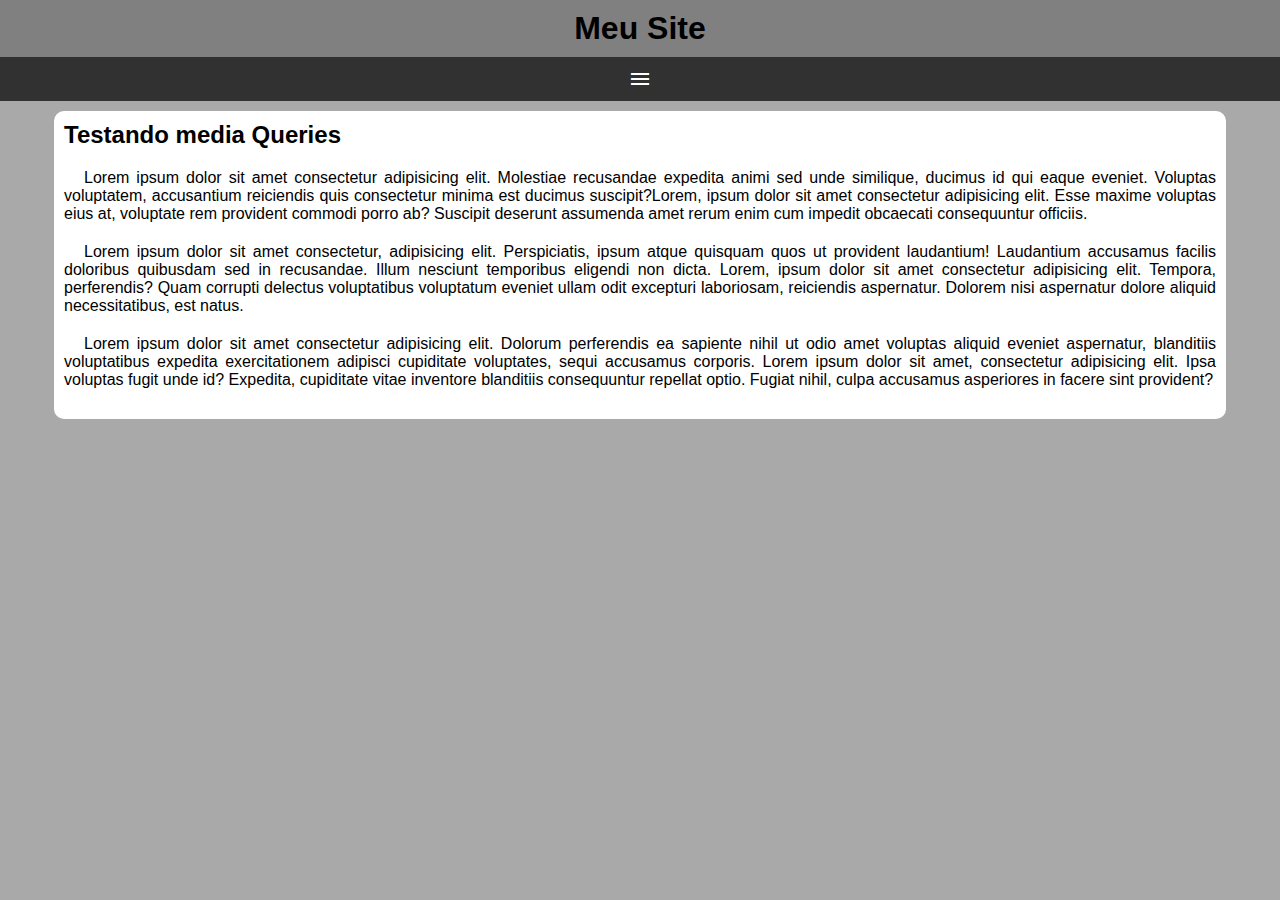
==== Ex25/mq005/index.html @ 3d8c4b67 "ex 26 005 de Media Query" ====
<!DOCTYPE html>
<html lang="pt-br">
<head>
    <meta charset="UTF-8">
    <meta name="viewport" content="width=device-width, initial-scale=1.0">
    <title>Media Query</title>
    <link href="https://fonts.googleapis.com/css2?family=Material+Symbols+Outlined" rel="stylesheet" />
    <link rel="stylesheet" href="estilos/style.css">
</head>
<body>
    <header>
        <h1>Meu Site</h1>
        <span id="burguer" class="material-symbols-outlined" onclick="clickMenu()">
            menu
            </span>
        <menu id="itens">
            <ul>
                <li><a href="#">Opção 1</a></li>
                <li><a href="#">Opção 2</a>
                <li><a href="#">Opção 3</a></li>
                <li><a href="#">Opção 4</a></li>
                <li><a href="#">Opção 5</a></li>
            </ul>
        </menu>
    </header>
    <main>
        <article>
            <h2>Testando media Queries</h2>
            <p>Lorem ipsum dolor sit amet consectetur adipisicing elit. Molestiae recusandae expedita animi sed unde similique, ducimus id qui eaque eveniet. Voluptas voluptatem, accusantium reiciendis quis consectetur minima est ducimus suscipit?Lorem, ipsum dolor sit amet consectetur adipisicing elit. Esse maxime voluptas eius at, voluptate rem provident commodi porro ab? Suscipit deserunt assumenda amet rerum enim cum impedit obcaecati consequuntur officiis.</p>
            <p>Lorem ipsum dolor sit amet consectetur, adipisicing elit. Perspiciatis, ipsum atque quisquam quos ut provident laudantium! Laudantium accusamus facilis doloribus quibusdam sed in recusandae. Illum nesciunt temporibus eligendi non dicta. Lorem, ipsum dolor sit amet consectetur adipisicing elit. Tempora, perferendis? Quam corrupti delectus voluptatibus voluptatum eveniet ullam odit excepturi laboriosam, reiciendis aspernatur. Dolorem nisi aspernatur dolore aliquid necessitatibus, est natus.</p>
            <p>Lorem ipsum dolor sit amet consectetur adipisicing elit. Dolorum perferendis ea sapiente nihil ut odio amet voluptas aliquid eveniet aspernatur, blanditiis voluptatibus expedita exercitationem adipisci cupiditate voluptates, sequi accusamus corporis. Lorem ipsum dolor sit amet, consectetur adipisicing elit. Ipsa voluptas fugit unde id? Expedita, cupiditate vitae inventore blanditiis consequuntur repellat optio. Fugiat nihil, culpa accusamus asperiores in facere sint provident?</p>
        </article>
    </main>
    <script>
        function clickMenu() {
            if (itens.style.display == 'block') {
                itens.style.display = 'none'
            } else {
                itens.style.display = 'block'
            }
        }
    </script>
</body>
</html>
---- Ex25/mq005/estilos/style.css ----
@charset "UTF-8";

* {
    font-family: Arial, Helvetica, sans-serif;

    margin: 0px;
    padding: 0px;
}

body, html {
    background-color: darkgray;
}

header {
    background-color: gray;
}

header > h1 {
    padding: 10px;
    text-align: center;
}

menu {
    display: none;
}

span#burguer {
    background-color: rgb(49, 49, 49);
    color: white;
    display: block;
    text-align: center;
    padding: 10px;
    cursor: pointer;
}

span#burguer:hover {
    background-color: white;
    color: black;
}

menu > ul {
    list-style-type: none;
}

menu > ul > li a {
    display: block;
    padding: 10px;
    text-decoration: none;
    text-align: center;
    background-color: rgb(66, 66, 66);
    color: white;
    border-top: 2px solid rgb(173, 173, 173);
}

menu > ul > li > a:hover {
    background-color: rgb(78, 78, 78);
}

main {
    width: 90vw;
    background-color: white;
    margin: auto;
    margin-top: 10px;
    padding: 10px;
    border-radius: 10px;
}

article > h2 {
    padding-bottom: 20px;
}

article > p {
    text-align: justify;
    margin-bottom: 20px;
    text-indent: 20px;
}
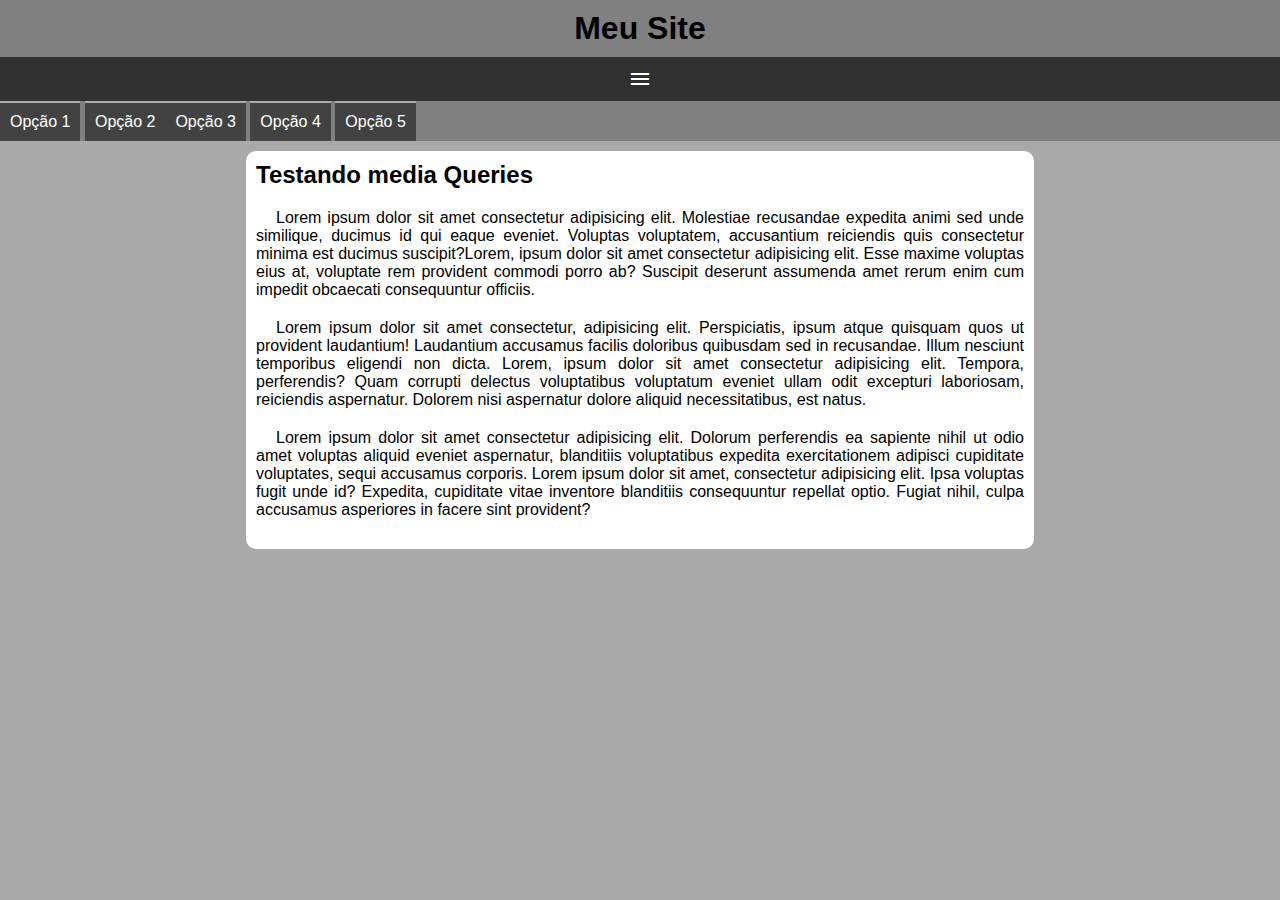
==== commit 73171341: "atualizei o ex 005 media query" ====
--- a/Ex25/mq005/index.html
+++ b/Ex25/mq005/index.html
@@ -6,8 +6,9 @@
     <title>Media Query</title>
     <link href="https://fonts.googleapis.com/css2?family=Material+Symbols+Outlined" rel="stylesheet" />
     <link rel="stylesheet" href="estilos/style.css">
+    <link rel="stylesheet" href="media-query.css">
 </head>
-<body>
+<body onresize="mudouTamanho()">
     <header>
         <h1>Meu Site</h1>
         <span id="burguer" class="material-symbols-outlined" onclick="clickMenu()">
@@ -32,6 +33,14 @@
         </article>
     </main>
     <script>
+        function mudouTamanho() {
+            if (window.innerWidth >= 768 ){
+                itens.style.display = 'block'
+            } else {
+                itens.sytle.display = 'none'
+            }
+        }
+
         function clickMenu() {
             if (itens.style.display == 'block') {
                 itens.style.display = 'none'
--- a/Ex25/mq005/media-query.css
+++ b/Ex25/mq005/media-query.css
@@ -0,0 +1,19 @@
+@charset "UTF-8";
+
+
+@media screen and (min-width: 768px) {
+    i#burguer {
+        display: none;
+    }
+
+    menu {
+        display: block;
+    }
+    
+    menu > ul > li {
+        display: inline-block;
+    }
+    main {
+        width: 768px ;
+    }
+}